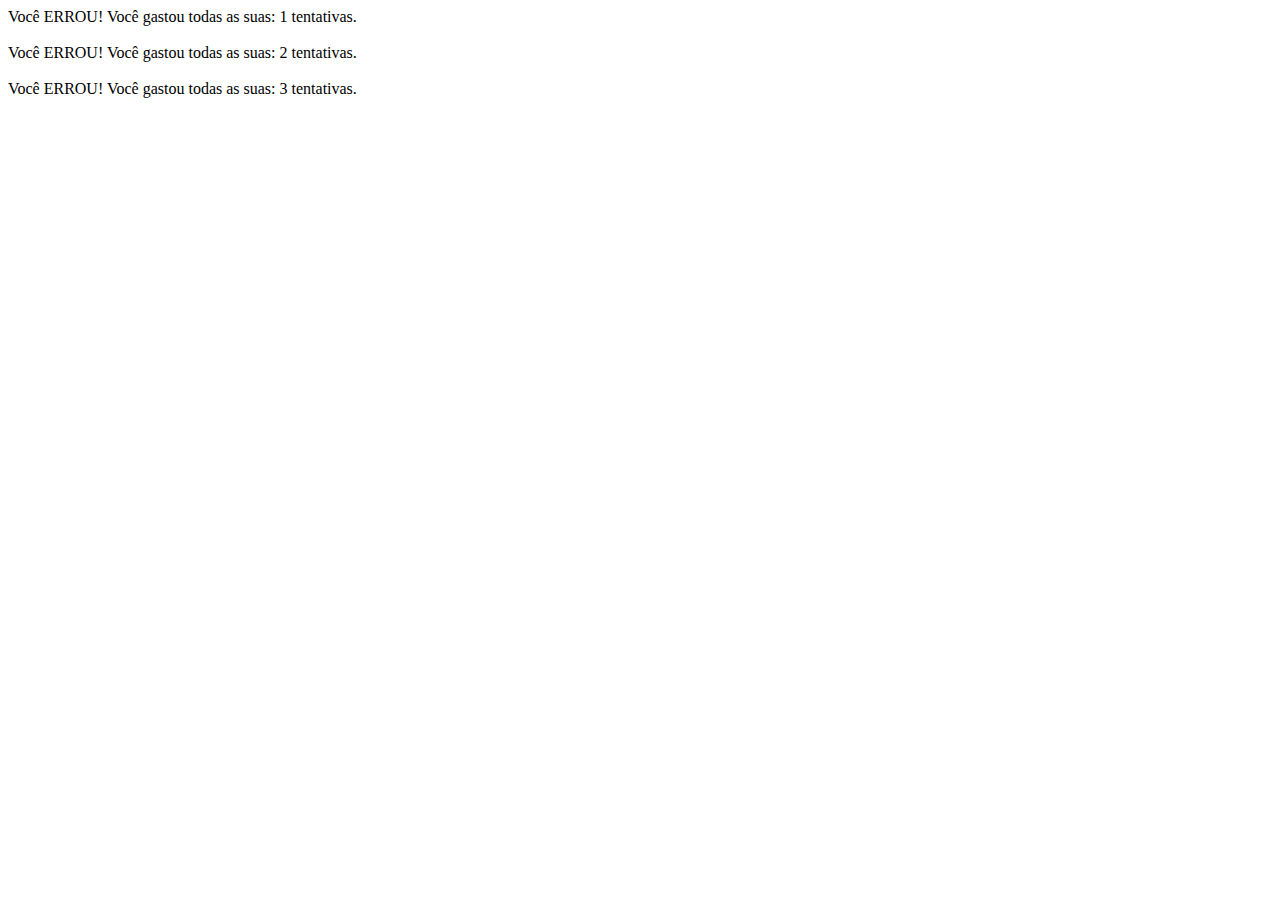
==== Index.html @ d1d82e1b "Initial Commit v.1" ====
<!DOCTYPE html>
<html lang="PT-BR">
<head>
    <meta charset="UTF-8">
    <meta http-equiv="X-UA-Compatible" content="IE=edge">
    <meta name="viewport" content="width=device-width, initial-scale=1.0">
    <title>Trinando a lógica</title>
</head>
<body>
    <!--Versão 1 -->
<script>

    function pulaLinha () {
        document.write("<br>");
        document.write("<br>");
    }

    function mostrar(frase) {
        document.write(frase);
        pulaLinha();
    }

var geradorDeNumeroAleatorio = Math.round(Math.random() * 10);

//Math.round transforma o número gerado em inteiro, Math.random retorna um número aleatório de 1 a 10

var tentativas = 1; 
//valor inicial de tentativas 

while(tentativas <= 3) {

    var inputNumero = parseInt(prompt("Tente advinhar um número de 1 a 10, digite seu chute:"));
    //parseInt tem a mesma função do Math.round, prompt cria uma caixa de entrada de valor similar ao comando alert();

    if(inputNumero == geradorDeNumeroAleatorio) {

        mostrar("Você ACERTOU, o número era " + geradorDeNumeroAleatorio);
        break;
    } else {

        mostrar("Você ERROU! Você gastou todas as suas: " + tentativas + " tentativas.");
    }
    tentativas++;
}

</script>

</body>
</html>
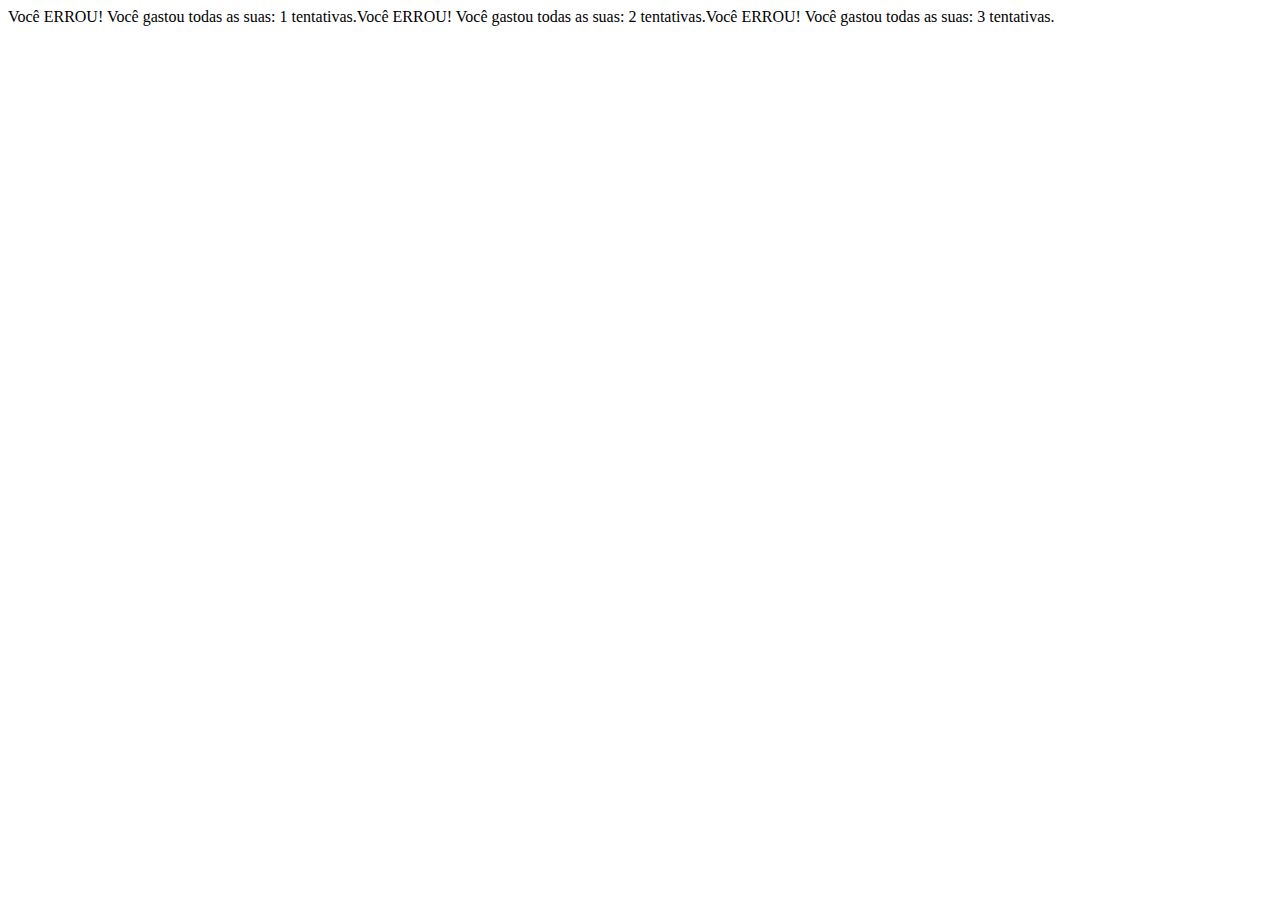
==== commit decfabaf: "Refactor Retirando funções desnecessarias" ====
--- a/Index.html
+++ b/Index.html
@@ -9,16 +9,6 @@
 <body>
     <!--Versão 1 -->
 <script>
-
-    function pulaLinha () {
-        document.write("<br>");
-        document.write("<br>");
-    }
-
-    function mostrar(frase) {
-        document.write(frase);
-        pulaLinha();
-    }
 
 var geradorDeNumeroAleatorio = Math.round(Math.random() * 10);
 
@@ -34,14 +24,16 @@
 
     if(inputNumero == geradorDeNumeroAleatorio) {
 
-        mostrar("Você ACERTOU, o número era " + geradorDeNumeroAleatorio);
+        document.write("Você ACERTOU, o número era " + geradorDeNumeroAleatorio);
         break;
     } else {
 
-        mostrar("Você ERROU! Você gastou todas as suas: " + tentativas + " tentativas.");
+        document.write("Você ERROU! Você gastou todas as suas: " + tentativas + " tentativas.");
     }
     tentativas++;
+    //lopping com while para que rode até que o número de tentativas seja <= as chances do user
 }
+
 
 </script>
 
